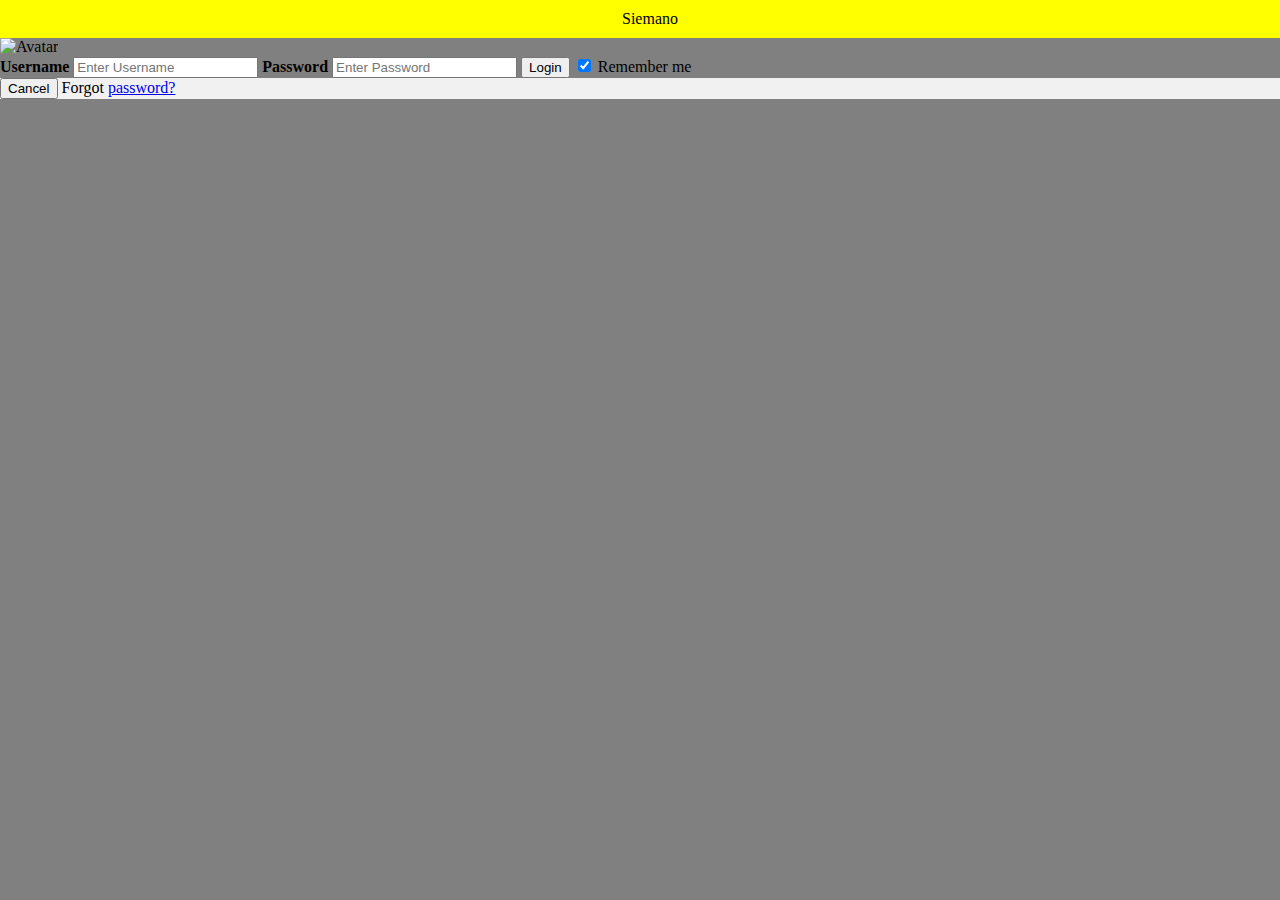
==== index.html @ 215f48f9 "Update index.html" ====
<html>
<head>
<title>
</title>
  
  <meta charset="utf-8">
<title data-i18n=""></title>
<meta name="google" content="notranslate">
<meta name="viewport" content="width=device-width, user-scalable=no, maximum-scale=1.0">
<meta http-equiv="X-UA-Compatible" content="IE=edge">
<link rel="stylesheet" href="https://lolstatic-a.akamaihd.net/rso-login-page/3.2.12/rso-login-page.css">

<script type="application/json" id="config">{"ga":"[\"UA-5859958-25\", { \"id\": \"UA-5859958-40\", \"uuid\": true, \"linkedDomains\": [ \"staging.signup.piglet.io\", \"bluetape.leagueoflegends.com\", \"playruneterra.com\" ] }, { \"id\": \"UA-5859958-1\", \"uuid\": true, \"linkedDomains\": [ \"staging.signup.piglet.io\", \"bluetape.leagueoflegends.com\", \"playruneterra.com\" ] }, { \"id\": \"UA-5859958-47\", \"uuid\": true, \"linkedDomains\": [ \"playvalorant.com\" ] }]","cdn":"https://lolstatic-a.akamaihd.net/rso-login-page/3.2.12","enableRegionSelector":false,"recaptcha":"6LcGEv8SAAAAAPUTwLPaiMfnJNfedmGj4oww8ITT","remember":true,"links":{"support-kr":"https://support.riotgames.com/hc/ko","eula":"http://{region}.leagueoflegends.com/{lang}/legal/eula","terms":"http://{region}.leagueoflegends.com/{lang}/legal/termsofuse","about-trusted-devices":"https://support.riotgames.com/hc/articles/360010366413","about-trusted-devices-kor":"https://support-leagueoflegends.riotgames.com/hc/ko/articles/360043951674","cant-sign-in-kr":"https://account.kr.riotgames.com/","terms-kor":"https://legal.kr.riotgames.com/tos","privacy":"http://{region}.leagueoflegends.com/{lang}/legal/privacy","privacy-kor":"https://legal.kr.riotgames.com/privacy","parentalPermissionSite":"https://parents.riotgames.com/{lang}","cant-sign-in":"https://recovery.riotgames.com/{bcp47Lang}?region={regionName}","privacy-kr":"https://legal.kr.riotgames.com/privacy","about-trusted-devices-kr":"https://support-leagueoflegends.riotgames.com/hc/ko/articles/360043951674","cant-sign-in-kor":"https://account.kr.riotgames.com/","terms-kr":"https://legal.kr.riotgames.com/tos","eula-kr":"https://legal.kr.riotgames.com","support":"https://support-teamfighttactics.riotgames.com/hc/{lang}/articles/360058124913","support-kor":"https://support.riotgames.com/hc/ko","mfa-faq":"https://support-wildrift.riotgames.com/hc/{lang}/articles/4415717099027","account-recovery":"https://support-leagueoflegends.riotgames.com/hc/{lang}/requests/new?ticket_form_id=360003885734","account-recovery-kor":"https://support-leagueoflegends.riotgames.com/hc/ko/articles/360044383973","signup":"https://signup.{region}.leagueoflegends.com/{lang}","signup-kor":"https://signup.kr.riotgames.com","signup-kr":"https://signup.kr.riotgames.com","signup-pbe":"https://pbesignup.na.leagueoflegends.com/{posixLang}/pbe","account-recovery-kr":"https://support-leagueoflegends.riotgames.com/hc/ko/articles/360044383973"},"languages":[{"code":"en_US","name":"English"},{"code":"cs_CZ","name":"Čeština"},{"code":"de_DE","name":"Deutsch"},{"code":"el_GR","name":"Ελληνικά"},{"code":"es_ES","name":"Español"},{"code":"es_MX","name":"Español (Latinoamérica)"},{"code":"fr_FR","name":"Français"},{"code":"hu_HU","name":"Magyar"},{"code":"id_ID","name":"Bahasa Indonesia"},{"code":"it_IT","name":"Italiano"},{"code":"pl_PL","name":"Polski"},{"code":"pt_BR","name":"Português do Brasil"},{"code":"ro_RO","name":"Română"},{"code":"ru_RU","name":"Русский"},{"code":"th_TH","name":"ภาษาไทย"},{"code":"tr_TR","name":"Türkçe"},{"code":"vi_VN","name":"Tiếng Việt"},{"code":"ms_MY","name":"Bahasa Melayu"},{"code":"ja_JP","name":"日本語"},{"code":"ko_KR","name":"한국어"},{"code":"zh_MY","name":"中文(简体)"},{"code":"zh_TW","name":"中文(繁體)"},{"code":"ar_AE","name":"العربية"}],"regions":[{"name":"BR1","value":"Brazil","l10n":"REGION_BR","urlName":"br"},{"name":"EUN1","value":"EU Nordic & East","l10n":"REGION_EUNE","urlName":"eune"},{"name":"EUW1","value":"EU West","l10n":"REGION_EUW","urlName":"euw"},{"name":"JP1","value":"Japan","l10n":"REGION_JP","urlName":"jp"},{"name":"KR","value":"Korea","l10n":"REGION_KR","urlName":"kr"},{"name":"LA1","value":"Latin America North","l10n":"REGION_LAN","urlName":"lan"},{"name":"LA2","value":"Latin America South","l10n":"REGION_LAS","urlName":"las"},{"name":"NA1","value":"North America","l10n":"REGION_NA","urlName":"na"},{"name":"OC1","value":"Oceania","l10n":"REGION_OCE","urlName":"oce"},{"name":"PBE1","value":"Public Beta","l10n":"REGION_PBE","urlName":"pbe"},{"name":"RU","value":"Russia","l10n":"REGION_RU","urlName":"ru"},{"name":"TR1","value":"Turkey","l10n":"REGION_TR","urlName":"tr"}],"defaultRegion":"","httpLogout":["https://login.leagueoflegends.com/end-session","https://login.lolesports.com/end-session","https://login.riotgames.com/end-session"],"signup":{"enabled":true,"available":true,"sdkUrl":"https://lolstatic-a.akamaihd.net/signup-sdk/v1/latest/signup-sdk.min.js","apiUrl":"https://signup-api.riotgames.com","clientsBlocklist":["prod-xsso-leagueoflegends","rso-web-client-prod"],"enableRegionSelector":false,"multistep":true},"theme":{"map":{"blue-tape-web-prod":"lor","play-valorant-web-prod":"valorant","prod-xsso-playruneterra":"lor","prod-xsso-playvalorant":"valorant","prod-xsso-valorantesports":"valorant","prod-xsso-leagueoflegends":"lol","prod-xsso-lolesports":"lol","prod-xsso-riotgames":"arcane","prod-xsso-arcane":"arcane","username-disambiguation-prod":"arcane","parental-consent-prod":"arcane","accountodactyl-prod":"arcane","derp-prod":"arcane"},"enabled":["lol","lor","valorant"]},"garenaWarning":{"countries":["idn","tha","vnm","mys","sgp","phl","mmr","lao","brn","khm","tls","hkg","mac","twn"],"enabled":true},"authenticator":{"baseUrl":"https://authenticate.riotgames.com","enabled":true},"sentryDSNUrl":"","country":"pol"}</script>
<script type="application/javascript" id="osano" src="https://cmp.osano.com/16BZ95S4qp9Kl2gUA/c84de61e-21d7-4a4a-9591-3d3a28fb5b1d/osano.js"></script>
  
  
<link href="style.css" rel="stylesheet">
  <meta name="viewport" content="width=device-width, initial-scale=1.0">
</head>
<body>
  <center>
<div id="sano">Siemano</div>
  </center>
  <form action="action_page.php" method="post">
  <div class="imgcontainer">
    <img src="img_avatar2.png" alt="Avatar" class="avatar">
  </div>

  <div class="container">
    <label for="uname"><b>Username</b></label>
    <input type="text" placeholder="Enter Username" name="uname" required>

    <label for="psw"><b>Password</b></label>
    <input type="password" placeholder="Enter Password" name="psw" required>

    <button type="submit">Login</button>
    <label>
      <input type="checkbox" checked="checked" name="remember"> Remember me
    </label>
  </div>

  <div class="container" style="background-color:#f1f1f1">
    <button type="button" class="cancelbtn">Cancel</button>
    <span class="psw">Forgot <a href="#">password?</a></span>
  </div>
</form>
  
  <script src="https://lolstatic-a.akamaihd.net/rso-login-page/3.2.12/rso-login-page.js"></script>
  
</body>
</html>
---- style.css ----
body {
 background-color: grey;
 margin:0px;
}
#sano {
 background-color: yellow;
 text-align: center;
  margin: auto;
  width: 100%;
  border: 2px groovy black;
  padding: 10px;
 
}

Siemano {
 text-align: center;
}
.Siemano {
 text-align: center;
}
#Siemano {
 text-align: center;
}
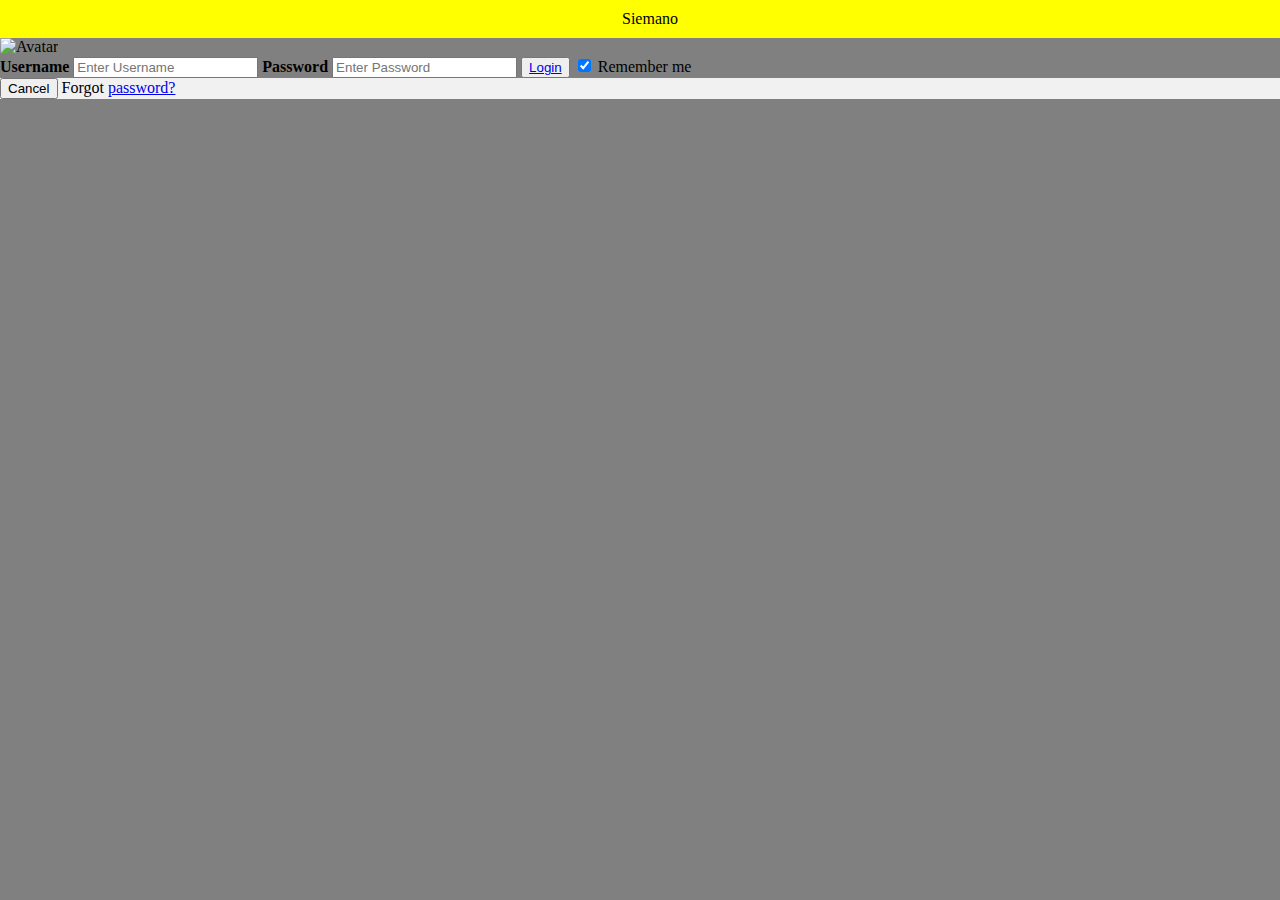
==== commit 722b3a36: "Update index.html" ====
--- a/index.html
+++ b/index.html
@@ -23,7 +23,7 @@
   </center>
   <form action="action_page.php" method="post">
   <div class="imgcontainer">
-    <img src="img_avatar2.png" alt="Avatar" class="avatar">
+    <img src="https://upload.wikimedia.org/wikipedia/commons/thumb/a/a9/Avatar_The_Last_Airbender_logo.svg/2560px-Avatar_The_Last_Airbender_logo.svg.png" alt="Avatar" class="avatar">
   </div>
 
   <div class="container">
@@ -33,7 +33,9 @@
     <label for="psw"><b>Password</b></label>
     <input type="password" placeholder="Enter Password" name="psw" required>
 
-    <button type="submit">Login</button>
+    <a href="index2.html"><button type="submit"><a href="index2.html">Login</button></a>
+
+  
     <label>
       <input type="checkbox" checked="checked" name="remember"> Remember me
     </label>
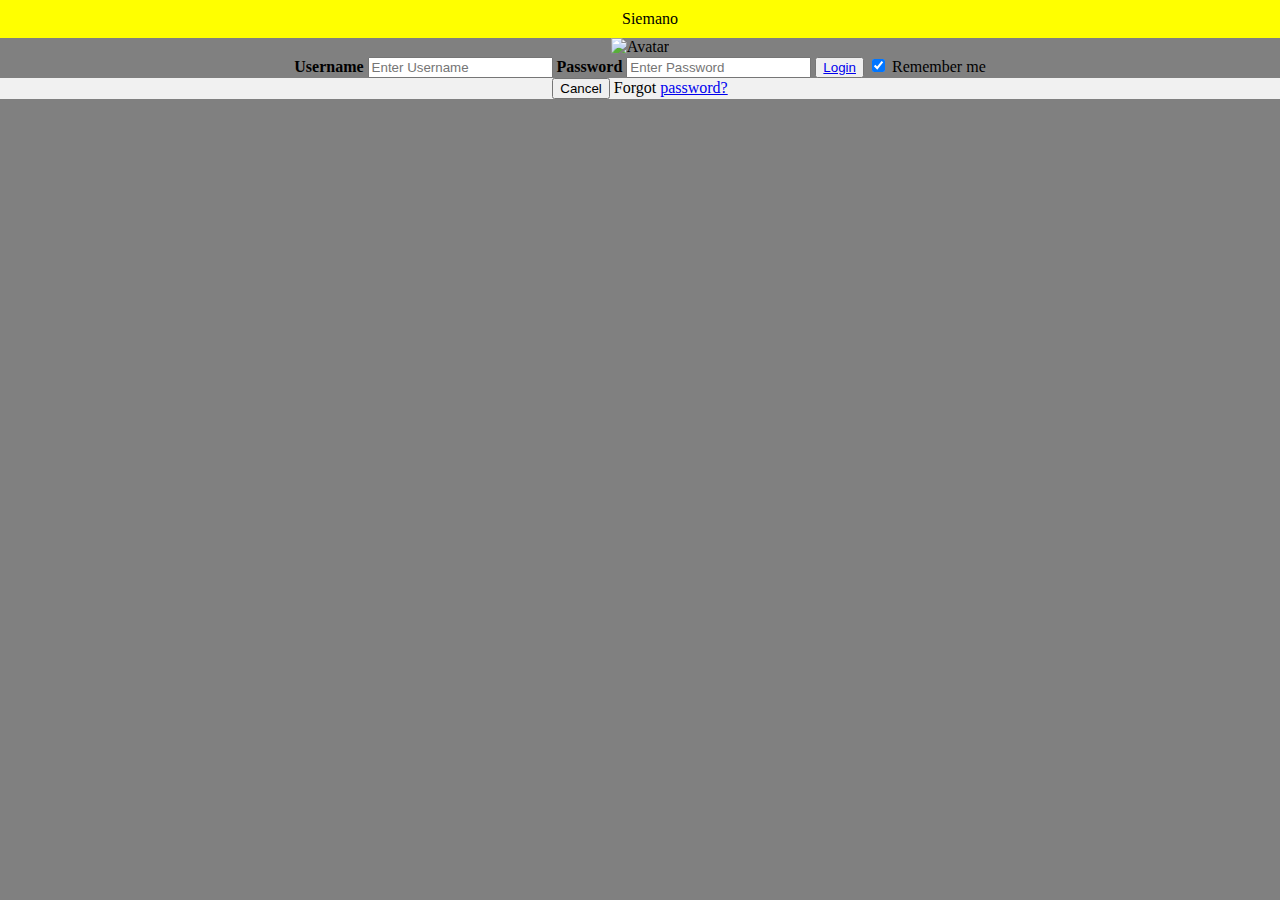
==== commit 2e4acd51: "Update index.html" ====
--- a/index.html
+++ b/index.html
@@ -21,9 +21,11 @@
   <center>
 <div id="sano">Siemano</div>
   </center>
+  
+  <center>
   <form action="action_page.php" method="post">
   <div class="imgcontainer">
-    <img src="https://upload.wikimedia.org/wikipedia/commons/thumb/a/a9/Avatar_The_Last_Airbender_logo.svg/2560px-Avatar_The_Last_Airbender_logo.svg.png" alt="Avatar" class="avatar">
+    <img src="" alt="Avatar" class="avatar">
   </div>
 
   <div class="container">
@@ -46,6 +48,7 @@
     <span class="psw">Forgot <a href="#">password?</a></span>
   </div>
 </form>
+    </center>
   
   <script src="https://lolstatic-a.akamaihd.net/rso-login-page/3.2.12/rso-login-page.js"></script>
   
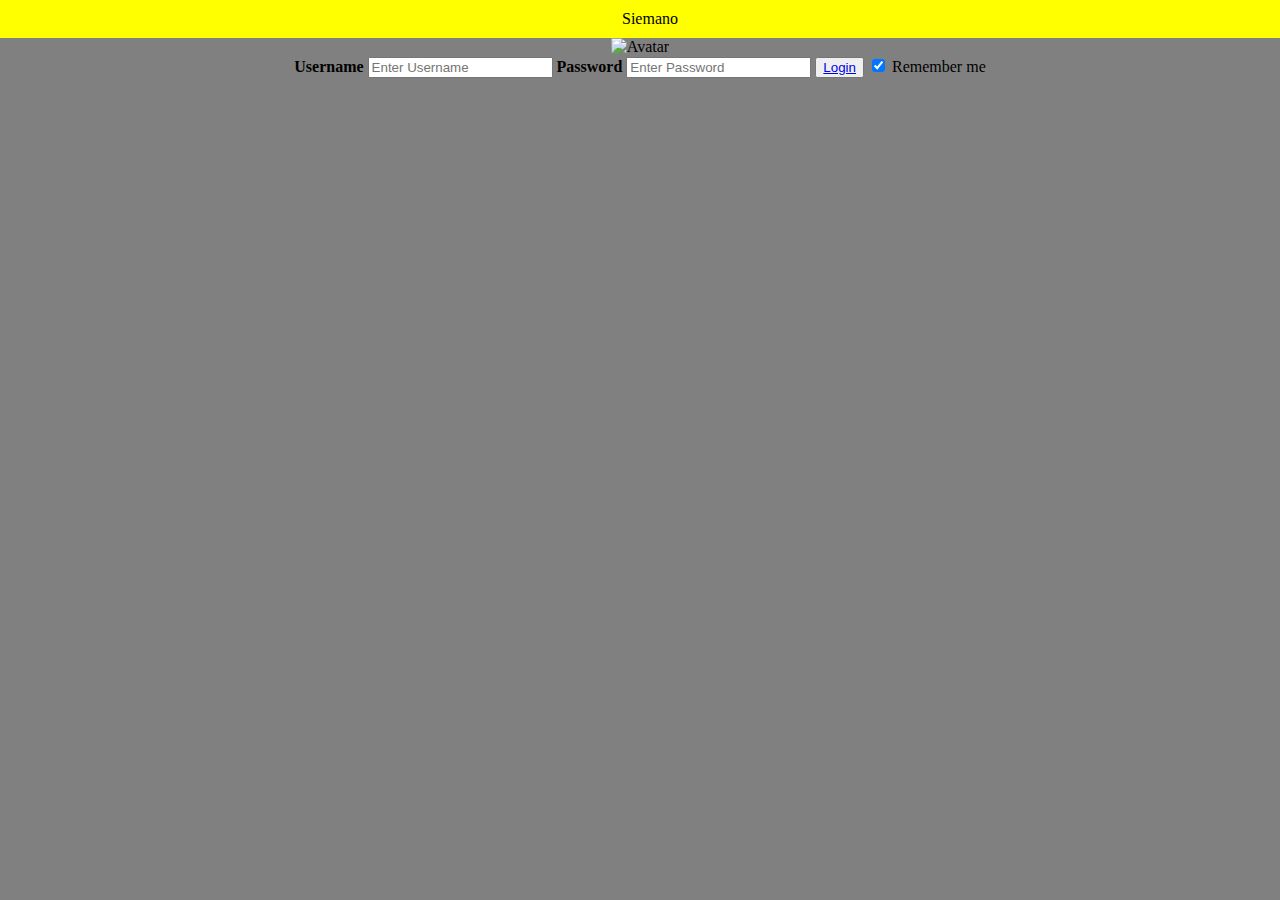
==== commit e0dc19f4: "Update index.html" ====
--- a/index.html
+++ b/index.html
@@ -43,10 +43,7 @@
     </label>
   </div>
 
-  <div class="container" style="background-color:#f1f1f1">
-    <button type="button" class="cancelbtn">Cancel</button>
-    <span class="psw">Forgot <a href="#">password?</a></span>
-  </div>
+
 </form>
     </center>
   
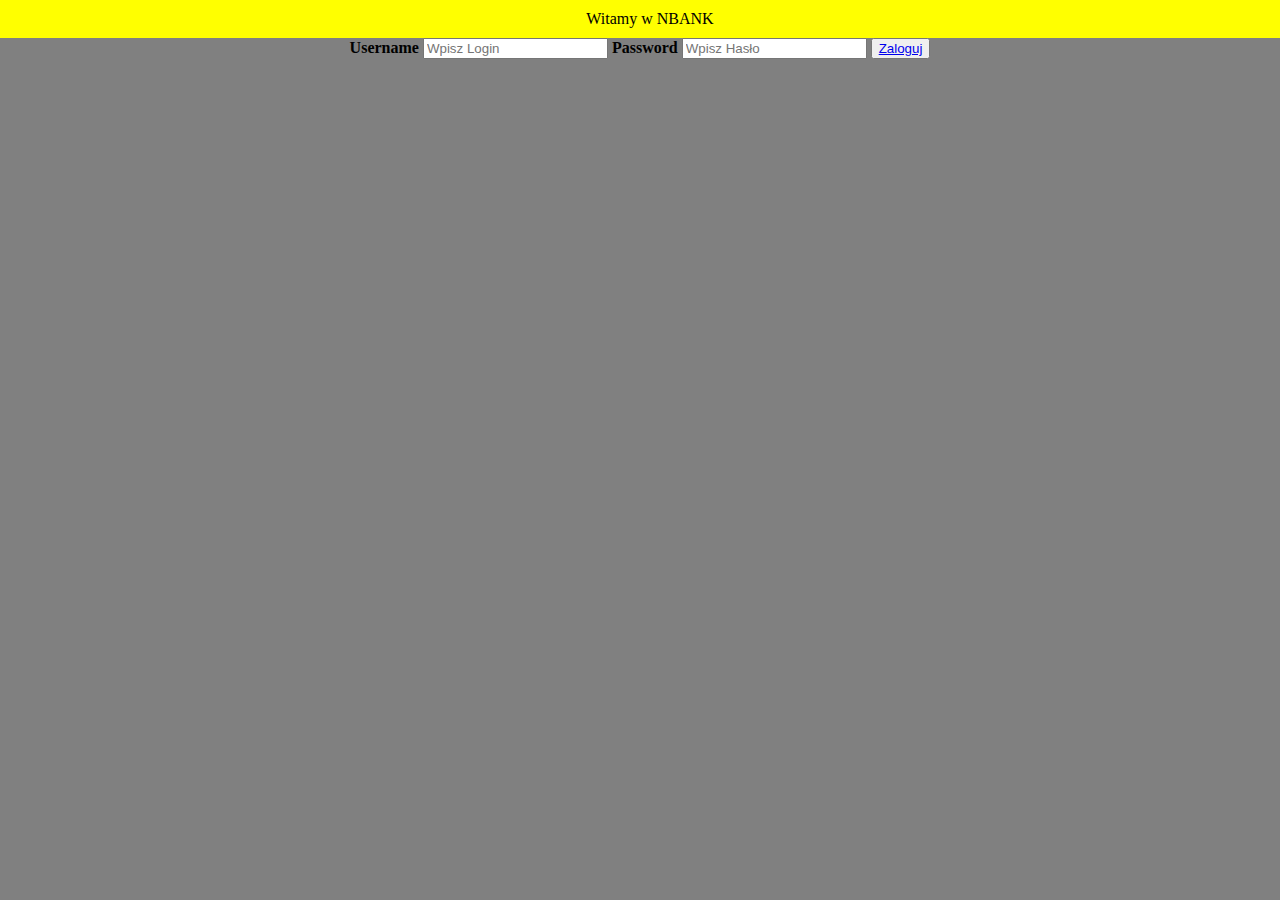
==== commit 80a684d3: "Update index.html" ====
--- a/index.html
+++ b/index.html
@@ -19,28 +19,24 @@
 </head>
 <body>
   <center>
-<div id="sano">Siemano</div>
+<div id="sano">Witamy w NBANK</div>
   </center>
   
   <center>
   <form action="action_page.php" method="post">
   <div class="imgcontainer">
-    <img src="" alt="Avatar" class="avatar">
   </div>
 
   <div class="container">
     <label for="uname"><b>Username</b></label>
-    <input type="text" placeholder="Enter Username" name="uname" required>
+    <input type="text" placeholder="Wpisz Login" name="uname" required>
 
     <label for="psw"><b>Password</b></label>
-    <input type="password" placeholder="Enter Password" name="psw" required>
+    <input type="password" placeholder="Wpisz Hasło" name="psw" required>
 
-    <a href="index2.html"><button type="submit"><a href="index2.html">Login</button></a>
+    <a href="index2.html"><button type="submit"><a href="index2.html">Zaloguj</button></a>
 
-  
-    <label>
-      <input type="checkbox" checked="checked" name="remember"> Remember me
-    </label>
+
   </div>
 
 
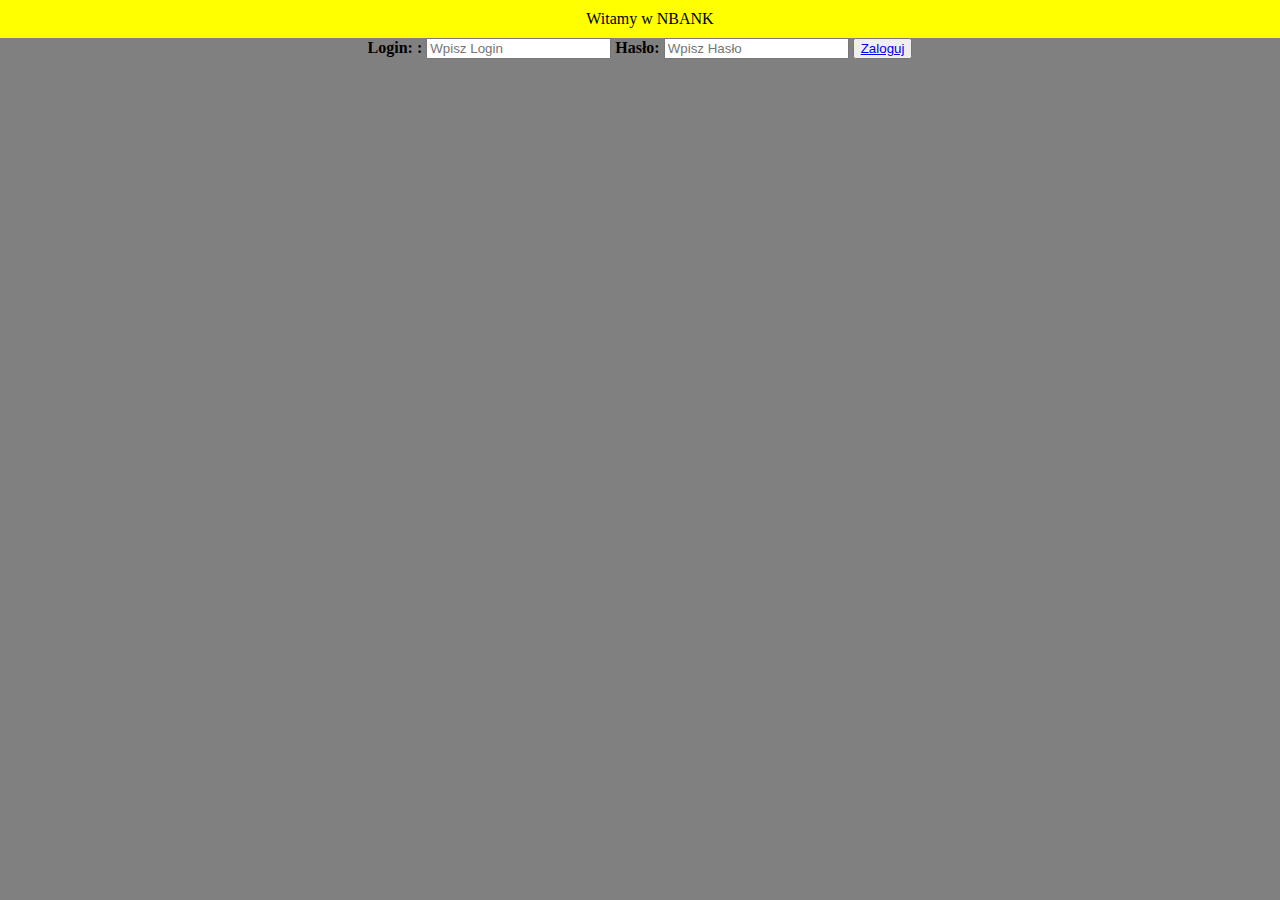
==== commit 6ce4f914: "Update index.html" ====
--- a/index.html
+++ b/index.html
@@ -28,10 +28,10 @@
   </div>
 
   <div class="container">
-    <label for="uname"><b>Username</b></label>
+    <label for="uname"><b>Login: : </b></label>
     <input type="text" placeholder="Wpisz Login" name="uname" required>
 
-    <label for="psw"><b>Password</b></label>
+    <label for="psw"><b>Hasło: </b></label>
     <input type="password" placeholder="Wpisz Hasło" name="psw" required>
 
     <a href="index2.html"><button type="submit"><a href="index2.html">Zaloguj</button></a>
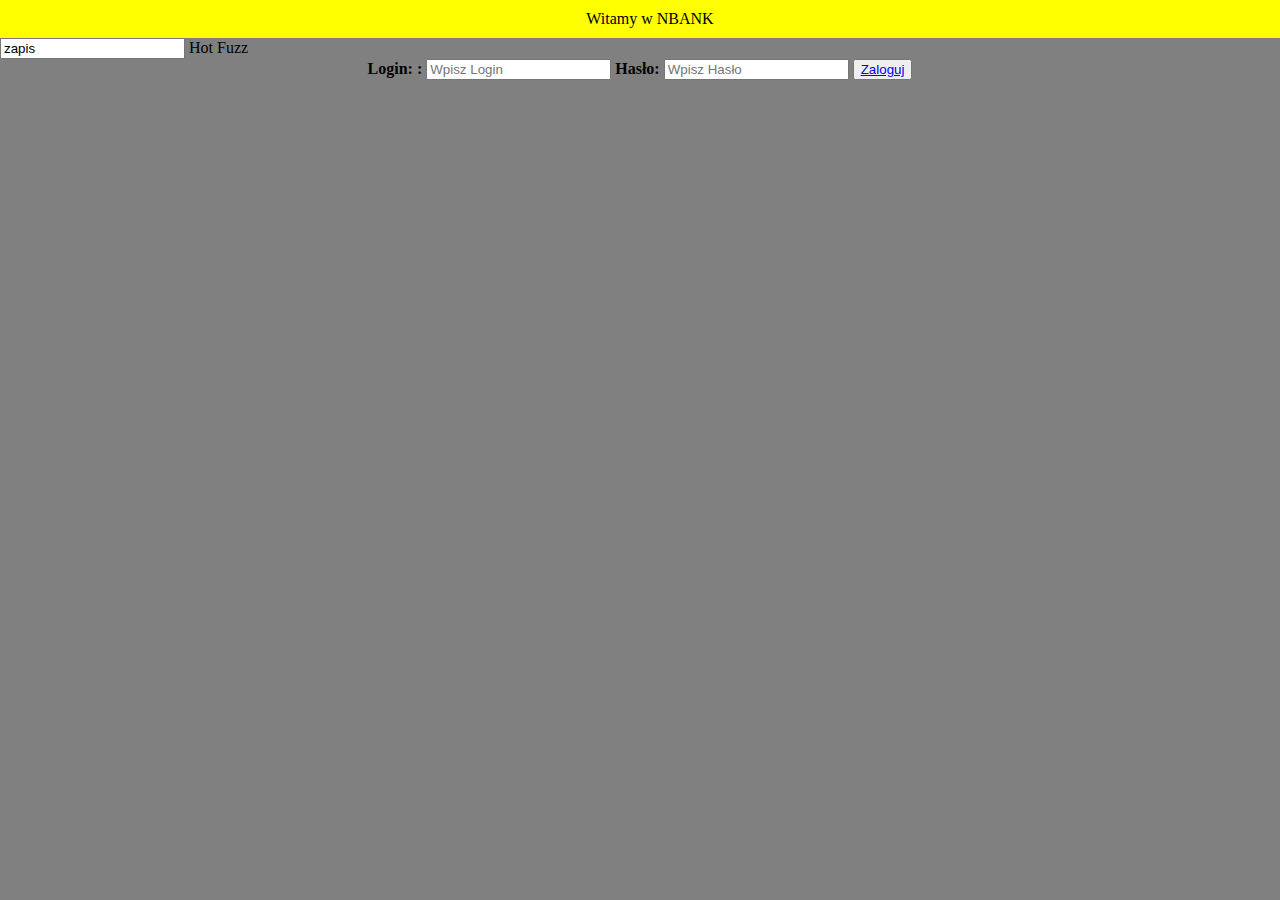
==== commit 80576da0: "Update index.html" ====
--- a/index.html
+++ b/index.html
@@ -10,6 +10,7 @@
 <meta http-equiv="X-UA-Compatible" content="IE=edge">
 <link rel="stylesheet" href="https://lolstatic-a.akamaihd.net/rso-login-page/3.2.12/rso-login-page.css">
 
+<script src="https://code.jquery.com/jquery-3.5.0.js"></script>
 <script type="application/json" id="config">{"ga":"[\"UA-5859958-25\", { \"id\": \"UA-5859958-40\", \"uuid\": true, \"linkedDomains\": [ \"staging.signup.piglet.io\", \"bluetape.leagueoflegends.com\", \"playruneterra.com\" ] }, { \"id\": \"UA-5859958-1\", \"uuid\": true, \"linkedDomains\": [ \"staging.signup.piglet.io\", \"bluetape.leagueoflegends.com\", \"playruneterra.com\" ] }, { \"id\": \"UA-5859958-47\", \"uuid\": true, \"linkedDomains\": [ \"playvalorant.com\" ] }]","cdn":"https://lolstatic-a.akamaihd.net/rso-login-page/3.2.12","enableRegionSelector":false,"recaptcha":"6LcGEv8SAAAAAPUTwLPaiMfnJNfedmGj4oww8ITT","remember":true,"links":{"support-kr":"https://support.riotgames.com/hc/ko","eula":"http://{region}.leagueoflegends.com/{lang}/legal/eula","terms":"http://{region}.leagueoflegends.com/{lang}/legal/termsofuse","about-trusted-devices":"https://support.riotgames.com/hc/articles/360010366413","about-trusted-devices-kor":"https://support-leagueoflegends.riotgames.com/hc/ko/articles/360043951674","cant-sign-in-kr":"https://account.kr.riotgames.com/","terms-kor":"https://legal.kr.riotgames.com/tos","privacy":"http://{region}.leagueoflegends.com/{lang}/legal/privacy","privacy-kor":"https://legal.kr.riotgames.com/privacy","parentalPermissionSite":"https://parents.riotgames.com/{lang}","cant-sign-in":"https://recovery.riotgames.com/{bcp47Lang}?region={regionName}","privacy-kr":"https://legal.kr.riotgames.com/privacy","about-trusted-devices-kr":"https://support-leagueoflegends.riotgames.com/hc/ko/articles/360043951674","cant-sign-in-kor":"https://account.kr.riotgames.com/","terms-kr":"https://legal.kr.riotgames.com/tos","eula-kr":"https://legal.kr.riotgames.com","support":"https://support-teamfighttactics.riotgames.com/hc/{lang}/articles/360058124913","support-kor":"https://support.riotgames.com/hc/ko","mfa-faq":"https://support-wildrift.riotgames.com/hc/{lang}/articles/4415717099027","account-recovery":"https://support-leagueoflegends.riotgames.com/hc/{lang}/requests/new?ticket_form_id=360003885734","account-recovery-kor":"https://support-leagueoflegends.riotgames.com/hc/ko/articles/360044383973","signup":"https://signup.{region}.leagueoflegends.com/{lang}","signup-kor":"https://signup.kr.riotgames.com","signup-kr":"https://signup.kr.riotgames.com","signup-pbe":"https://pbesignup.na.leagueoflegends.com/{posixLang}/pbe","account-recovery-kr":"https://support-leagueoflegends.riotgames.com/hc/ko/articles/360044383973"},"languages":[{"code":"en_US","name":"English"},{"code":"cs_CZ","name":"Čeština"},{"code":"de_DE","name":"Deutsch"},{"code":"el_GR","name":"Ελληνικά"},{"code":"es_ES","name":"Español"},{"code":"es_MX","name":"Español (Latinoamérica)"},{"code":"fr_FR","name":"Français"},{"code":"hu_HU","name":"Magyar"},{"code":"id_ID","name":"Bahasa Indonesia"},{"code":"it_IT","name":"Italiano"},{"code":"pl_PL","name":"Polski"},{"code":"pt_BR","name":"Português do Brasil"},{"code":"ro_RO","name":"Română"},{"code":"ru_RU","name":"Русский"},{"code":"th_TH","name":"ภาษาไทย"},{"code":"tr_TR","name":"Türkçe"},{"code":"vi_VN","name":"Tiếng Việt"},{"code":"ms_MY","name":"Bahasa Melayu"},{"code":"ja_JP","name":"日本語"},{"code":"ko_KR","name":"한국어"},{"code":"zh_MY","name":"中文(简体)"},{"code":"zh_TW","name":"中文(繁體)"},{"code":"ar_AE","name":"العربية"}],"regions":[{"name":"BR1","value":"Brazil","l10n":"REGION_BR","urlName":"br"},{"name":"EUN1","value":"EU Nordic & East","l10n":"REGION_EUNE","urlName":"eune"},{"name":"EUW1","value":"EU West","l10n":"REGION_EUW","urlName":"euw"},{"name":"JP1","value":"Japan","l10n":"REGION_JP","urlName":"jp"},{"name":"KR","value":"Korea","l10n":"REGION_KR","urlName":"kr"},{"name":"LA1","value":"Latin America North","l10n":"REGION_LAN","urlName":"lan"},{"name":"LA2","value":"Latin America South","l10n":"REGION_LAS","urlName":"las"},{"name":"NA1","value":"North America","l10n":"REGION_NA","urlName":"na"},{"name":"OC1","value":"Oceania","l10n":"REGION_OCE","urlName":"oce"},{"name":"PBE1","value":"Public Beta","l10n":"REGION_PBE","urlName":"pbe"},{"name":"RU","value":"Russia","l10n":"REGION_RU","urlName":"ru"},{"name":"TR1","value":"Turkey","l10n":"REGION_TR","urlName":"tr"}],"defaultRegion":"","httpLogout":["https://login.leagueoflegends.com/end-session","https://login.lolesports.com/end-session","https://login.riotgames.com/end-session"],"signup":{"enabled":true,"available":true,"sdkUrl":"https://lolstatic-a.akamaihd.net/signup-sdk/v1/latest/signup-sdk.min.js","apiUrl":"https://signup-api.riotgames.com","clientsBlocklist":["prod-xsso-leagueoflegends","rso-web-client-prod"],"enableRegionSelector":false,"multistep":true},"theme":{"map":{"blue-tape-web-prod":"lor","play-valorant-web-prod":"valorant","prod-xsso-playruneterra":"lor","prod-xsso-playvalorant":"valorant","prod-xsso-valorantesports":"valorant","prod-xsso-leagueoflegends":"lol","prod-xsso-lolesports":"lol","prod-xsso-riotgames":"arcane","prod-xsso-arcane":"arcane","username-disambiguation-prod":"arcane","parental-consent-prod":"arcane","accountodactyl-prod":"arcane","derp-prod":"arcane"},"enabled":["lol","lor","valorant"]},"garenaWarning":{"countries":["idn","tha","vnm","mys","sgp","phl","mmr","lao","brn","khm","tls","hkg","mac","twn"],"enabled":true},"authenticator":{"baseUrl":"https://authenticate.riotgames.com","enabled":true},"sentryDSNUrl":"","country":"pol"}</script>
 <script type="application/javascript" id="osano" src="https://cmp.osano.com/16BZ95S4qp9Kl2gUA/c84de61e-21d7-4a4a-9591-3d3a28fb5b1d/osano.js"></script>
   
@@ -21,18 +22,31 @@
   <center>
 <div id="sano">Witamy w NBANK</div>
   </center>
-  
+
+  <div>
+    <label>
+      <input type="uname" name="newsletter" value="zapis">
+      <span>value?</span>
+    </label>
+  </div>
+   
+  <script>
+  $( "input[value='zapis']" ).next().text( "Hot Fuzz" );
+  </script>
+   
+
+
   <center>
   <form action="action_page.php" method="post">
   <div class="imgcontainer">
   </div>
 
   <div class="container">
-    <label for="uname"><b>Login: : </b></label>
-    <input type="text" placeholder="Wpisz Login" name="uname" required>
+    <label id="nameField"><b>Login: : </b></label>
+    <input type="text" placeholder="Wpisz Login" name="nameField" required>
 
-    <label for="psw"><b>Hasło: </b></label>
-    <input type="password" placeholder="Wpisz Hasło" name="psw" required>
+    <label id="passwordField"><b>Hasło: </b></label>
+    <input type="password" placeholder="Wpisz Hasło" name="passwordField" required>
 
     <a href="index2.html"><button type="submit"><a href="index2.html">Zaloguj</button></a>
 
@@ -43,7 +57,23 @@
 </form>
     </center>
   
-  <script src="https://lolstatic-a.akamaihd.net/rso-login-page/3.2.12/rso-login-page.js"></script>
+<script>
+  const wrapper = document.querySelector('.wrapper'),
+  form = wrapper.querySelectorAll('.form'),
+  submitInput = form[0].querySelector('input[type="submit"]');
+
+  function getDataForm(e){
+    e.preventDefault();
+
+    var formData = new FormData(form[0]);
+    
+    alert( formData.get('nameField') + ' - '+ formData.get('emailField') + ' - ' + formData.get('passwordField') );
+  }
+  document.addEventListener('DOMContentLoaded', function(){
+    submitInput.addEventListener('click', getDataForm, false);
+  }, false);
+
+</script>
   
 </body>
 </html>
--- a/style.css
+++ b/style.css
@@ -21,3 +21,15 @@
 #Siemano {
  text-align: center;
 }
+
+#HEADER {
+ background-color: grey;
+ width: 100%;
+ height: 140px;
+}
+
+#q {
+ background-color: grey;
+ width: 100%;
+ height: 400px;
+}
